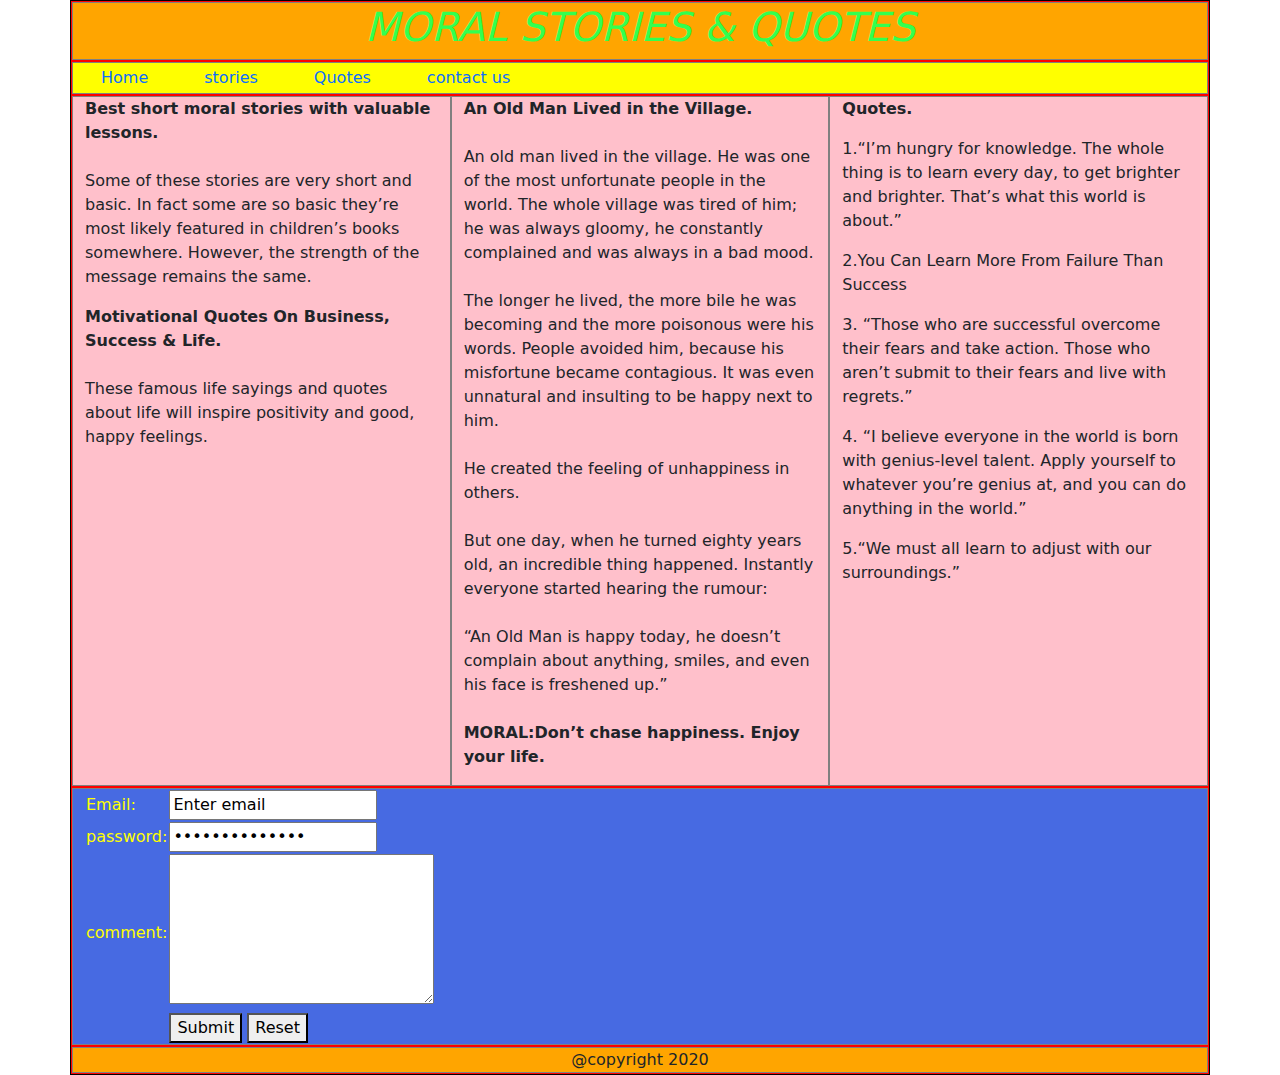
==== index.html @ 95bad8ce "website created." ====
<!doctype html>
<html>
<head>
<title>bootstrap col</title>
<meta name="viewport" content="width=device-width, initial-scale=1, shrink-to-fit=no">
<link rel="stylesheet" href="css/bootstrap.css">
<link rel="stylesheet" href="my-styles/styles.css">
</head>
<body>
<div class="container">
<div class="row">
<div class="col-12" id="header">
<h1>MORAL STORIES & QUOTES</h1>
</div>
</div>
<div class="row">
<div class="col-12" id="menu">
<ul>
<li><a href="#content">Home</a></li>
<li><a href="#sidebar">stories</a></li>
<li><a href="#sidebar1">Quotes</a></li>
<li><a href="#contact">contact us</a></li>
</ul>
</div>
</div>
<div class="row">
<div class="col-4" id="content">
<p><b>Best short moral stories with valuable lessons.</b><br><br>Some of these stories are very short and basic. In fact some are so basic they’re most likely featured in children’s books somewhere. However, the strength of the message remains the same.</p>
<p><b>Motivational Quotes On Business, Success & Life.</b><br><br> These famous life sayings and quotes about life will inspire positivity and good, happy feelings.</p>
</div>
<div class="col-4" id="sidebar">
<p><b>An Old Man Lived in the Village.</b><br><br>An old man lived in the village. He was one of the most unfortunate people in the world. The whole village was tired of him; he was always gloomy, he constantly complained and was always in a bad mood.<br><br>

The longer he lived, the more bile he was becoming and the more poisonous were his words. People avoided him, because his misfortune became contagious. It was even unnatural and insulting to be happy next to him.<br><br>

He created the feeling of unhappiness in others.<br><br>

But one day, when he turned eighty years old, an incredible thing happened. Instantly everyone started hearing the rumour:<br><br>

“An Old Man is happy today, he doesn’t complain about anything, smiles, and even his face is freshened up.”<br><br>

<b>MORAL:Don’t chase happiness. Enjoy your life.</b>

 </p>
</div>
<div class="col-4" id="sidebar1">
<b><p>Quotes.</p></b>
<p>1.“I’m hungry for knowledge. The whole thing is to learn every day, to get brighter and brighter. That’s what this world is about.”</p>
<p>2.You Can Learn More From Failure Than Success</p>
<p>3. “Those who are successful overcome their fears and take action. Those who aren’t submit to their fears and live with regrets.”</p>
<p>4. “I believe everyone in the world is born with genius-level talent. Apply yourself to whatever you’re genius at, and you can do anything in the world.” </p>
<P>5.“We must all learn to adjust with our surroundings.”</P>
</div>
</div>
<div class="row">
<div class="col-12" id="contact">
<form name="f1">
<table border=0>
<tr>
<td>
<lable>Email:</lable>
</td>
<td>
<input type="email" value="Enter email">
</td>
</tr>
<tr>
<td>
<lable>password:</lable>
</td>
<td>
<input type="password" value="Enter password">
</td>
</tr>
<tr>
<td>
<lable>comment:</lable>
</td>
<td>
<textarea rows=6 cols=30 type="text" name="t1"></textarea>
</td>
</tr>
<tr>
<td></td>
<td>
<button type="button">Submit</button>
<button type="button">Reset</button>
</td>
</tr>
</table>
</form>
</div>
</div>
<div class="row">
<div class="col-12" id="footer">
@copyright 2020
</div>
</div>
</body>
</html>
---- my-styles/styles.css ----
.container
{
border:1px solid black;
}
.row
{
	border:1px solid red;
}
h1
{
  color:#33FF4F;
  font-style:italic;
}
.col,.col-1,.col-2,.col-3,.col-4,.col-5,.col-6,.col-7,.col-8,.col-9,.col-10,.col-11,.col-12
{
	border:1px solid gray;
}
#header
{
	background:orange;
	text-align:center;
}
#menu
{
background:yellow;	
padding:3px 0px;
}
#menu ul
{
list-style:none;
margin:0;	
padding:0;
}
#menu ul li{
	display:inline-block;
	float:left;
	border-right:5px;
}
a{
	text-decoration:none;
	padding:0 28px;
}
#content
{
background:pink;	
}
#sidebar
{
background:pink;	
}
#sidebar1
{
background:pink;	
}
#contact
{
  background:#476AE2;
  color:yellow;
}
#footer
{
	background:orange;
	text-align:center;
}
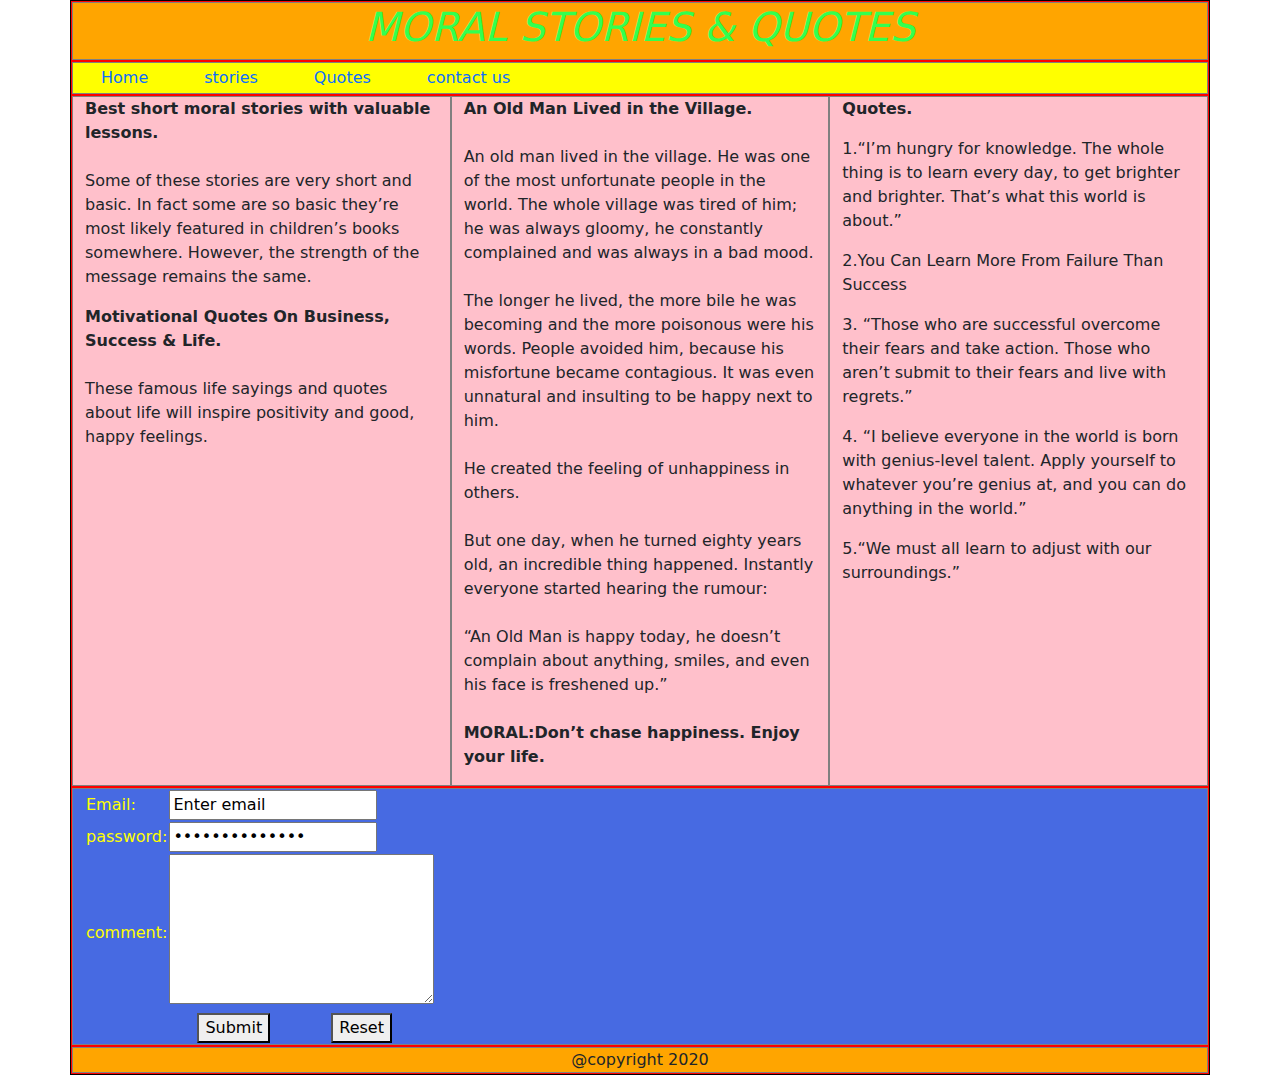
==== commit 61574705: "Update index.html" ====
--- a/index.html
+++ b/index.html
@@ -83,8 +83,8 @@
 <tr>
 <td></td>
 <td>
-<button type="button">Submit</button>
-<button type="button">Reset</button>
+<a href="#"><button>Submit</button></a>
+<a href="#"><button>Reset</button></a>
 </td>
 </tr>
 </table>
@@ -97,4 +97,4 @@
 </div>
 </div>
 </body>
-</html>+</html>
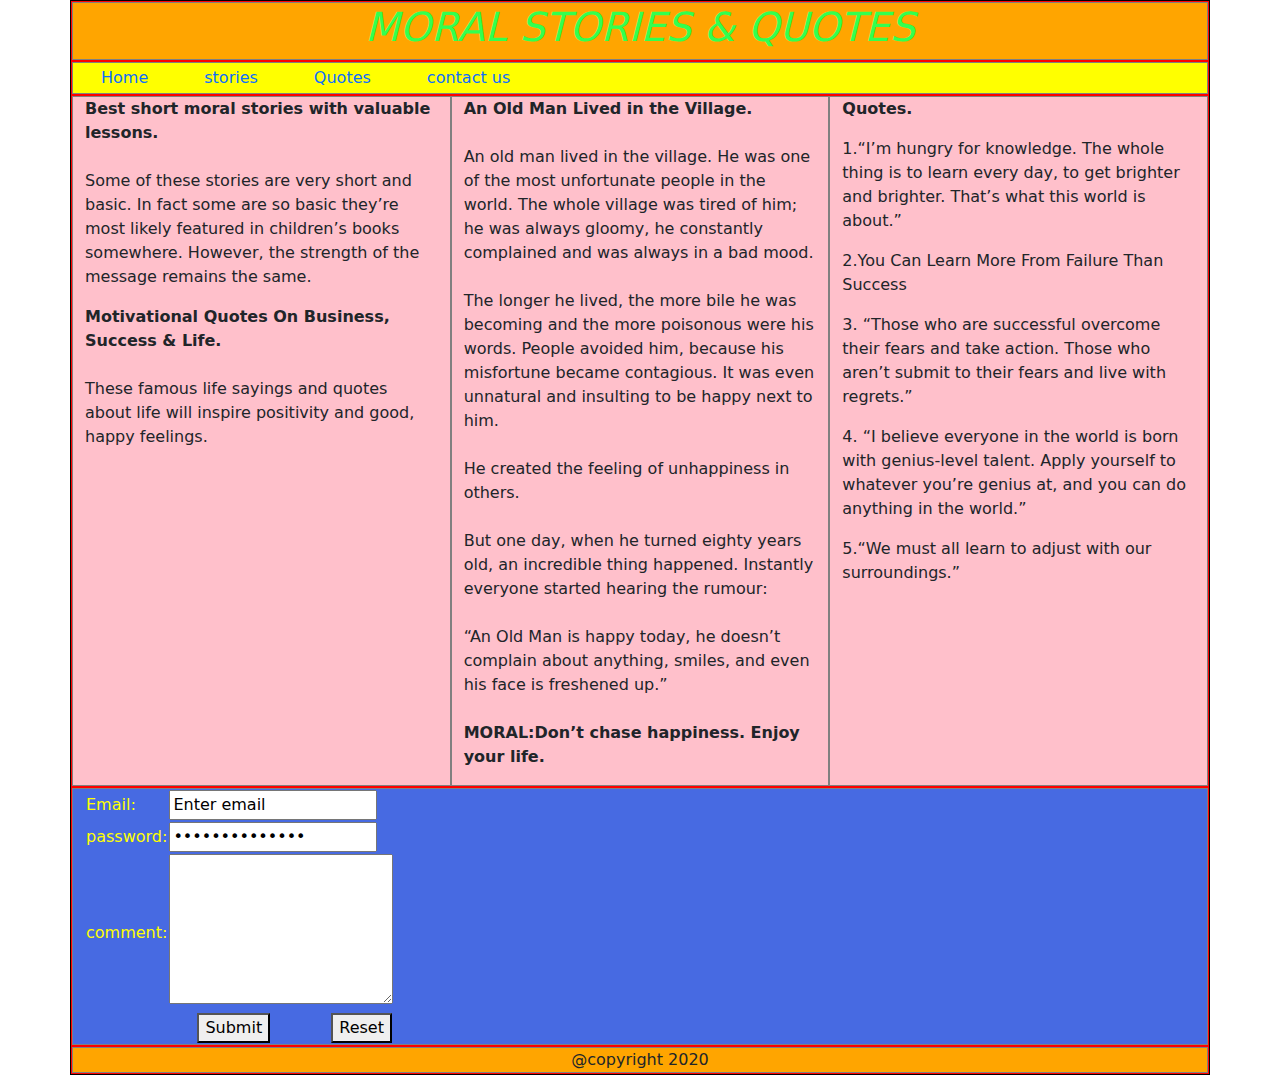
==== commit 392cc408: "Update index.html" ====
--- a/index.html
+++ b/index.html
@@ -77,7 +77,7 @@
 <lable>comment:</lable>
 </td>
 <td>
-<textarea rows=6 cols=30 type="text" name="t1"></textarea>
+<textarea rows=6 cols=25 type="text" name="t1"></textarea>
 </td>
 </tr>
 <tr>
